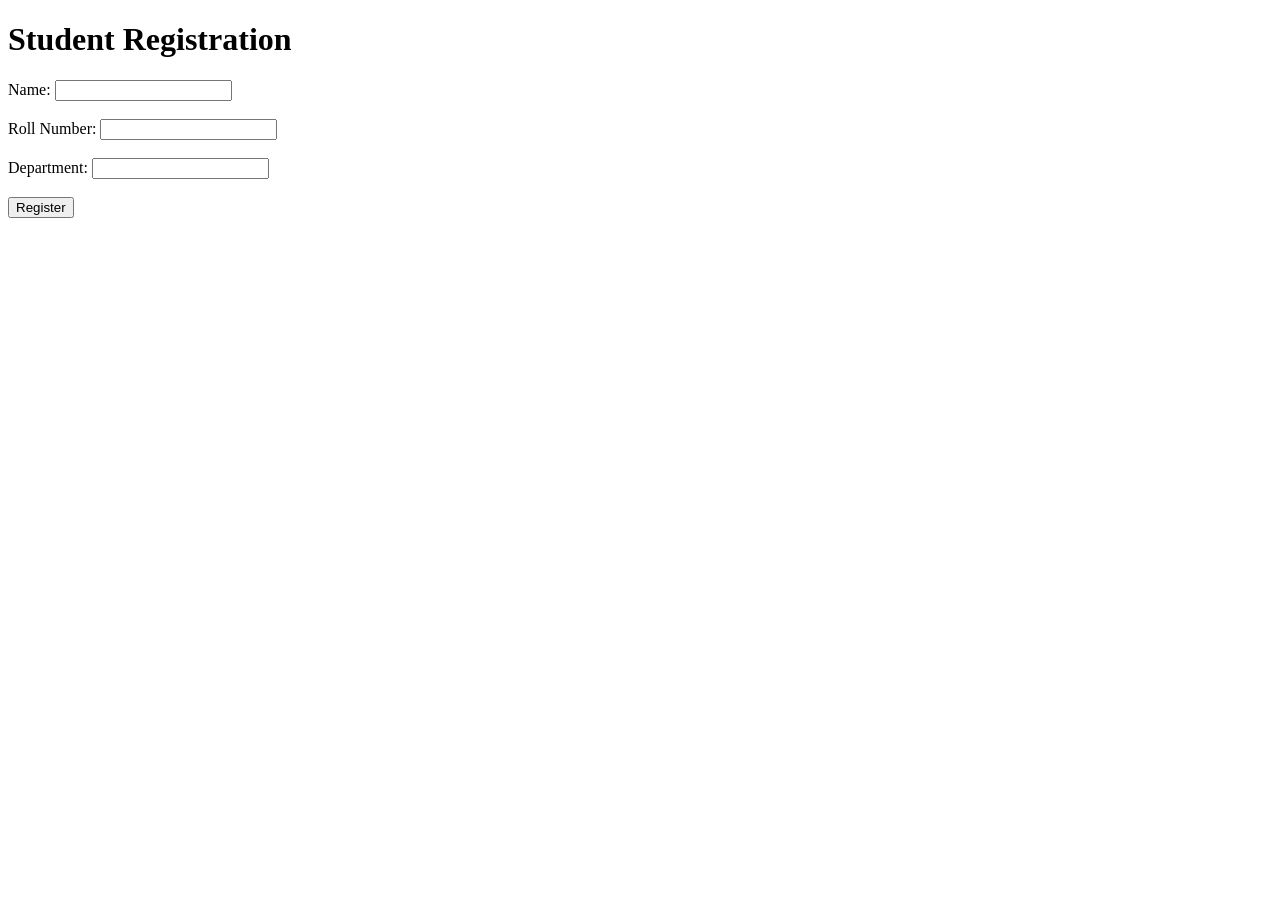
==== registration.html @ 5a4b22a8 "Initial commit" ====
<!DOCTYPE html>
<html>
<head>
    <title>Student Registration</title>
</head>
<body>
    <h1>Student Registration</h1>

    <form>
        Name: <input type="text"><br><br>
        Roll Number: <input type="text"><br><br>
        Department: <input type="text"><br><br>
        <button type="submit">Register</button>
    </form>
</body>
</html>
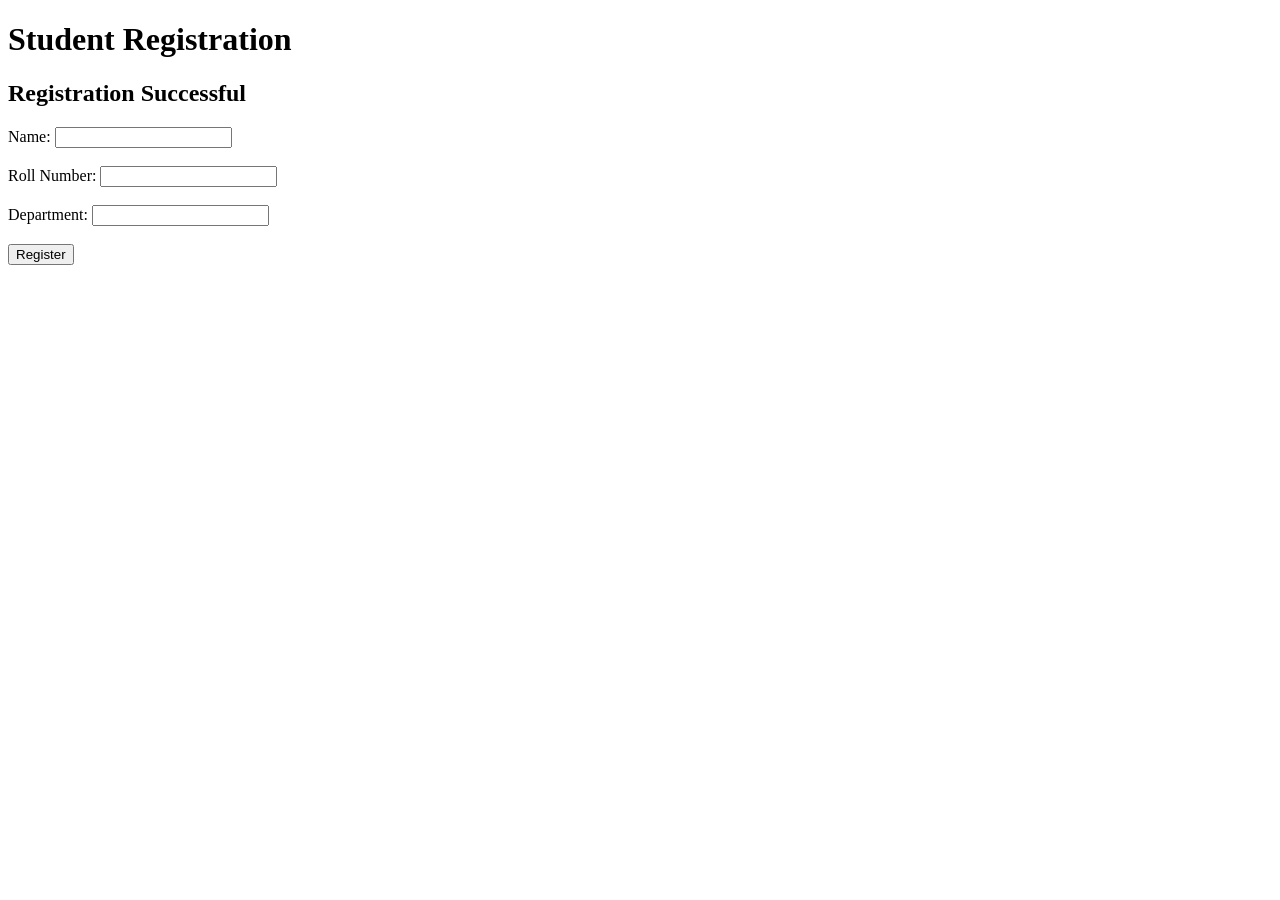
==== commit 644bec5e: "Added student registration" ====
--- a/registration.html
+++ b/registration.html
@@ -5,6 +5,7 @@
 </head>
 <body>
     <h1>Student Registration</h1>
+    <h2>Registration Successful</h2>
 
     <form>
         Name: <input type="text"><br><br>
